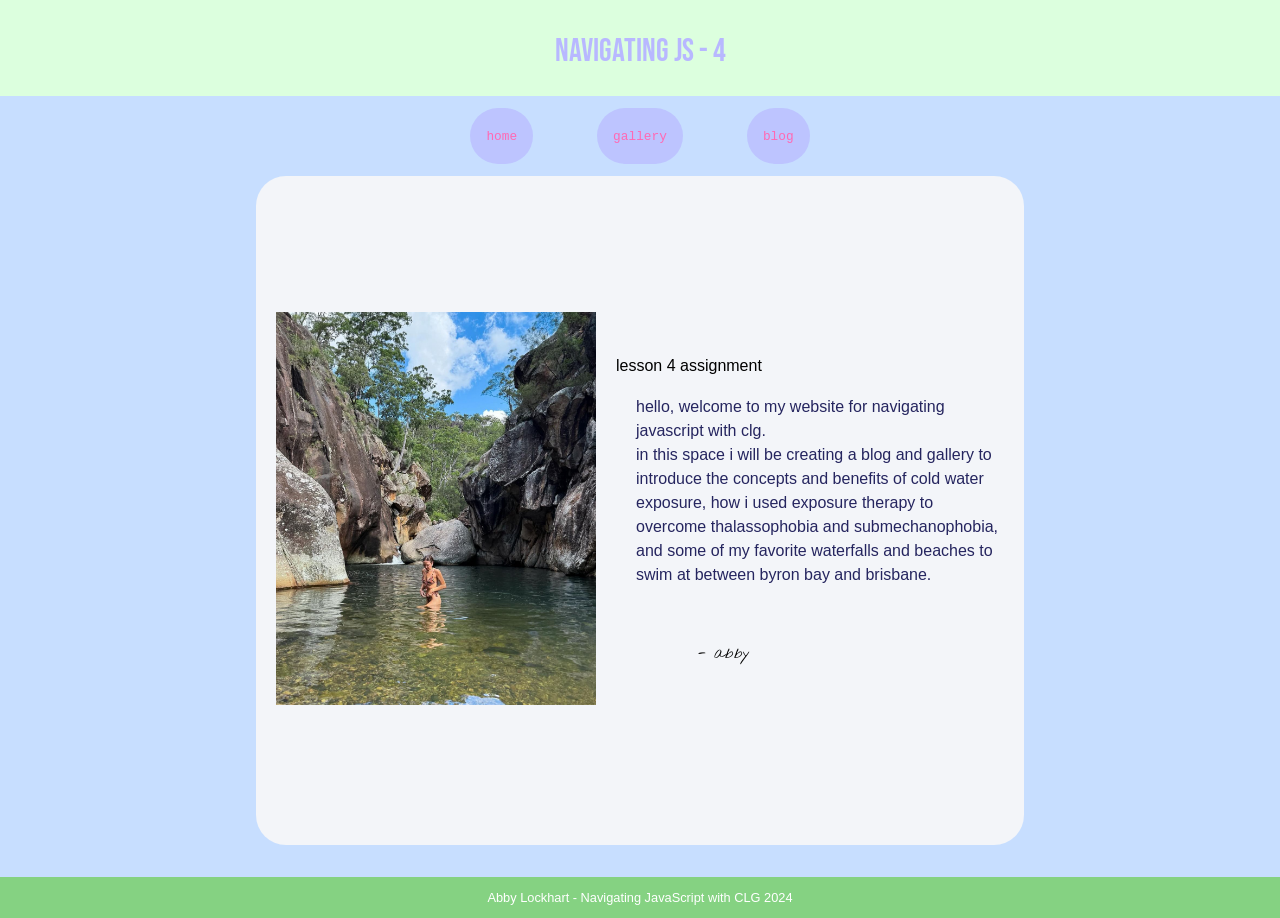
==== index.html @ 164c48e4 "Initial commit" ====
<!DOCTYPE html>
<html lang="en">
<head>
    <meta charset="UTF-8" />
    <meta name="viewport" content="width=device-width, initial-scale=1.0" />
    <link rel="stylesheet" href="css/styles.css" />
	<title>Lesson 4 - JAVASCRIPT PROJECT AND WORKSPACE </title>
	<link rel="preconnect" href="https://fonts.googleapis.com">
<link rel="preconnect" href="https://fonts.gstatic.com" crossorigin>
<link href="https://fonts.googleapis.com/css2?family=Bebas+Neue&display=swap" rel="stylesheet">
<link href="https://fonts.googleapis.com/css2?family=Nothing+You+Could+Do&display=swap" rel="stylesheet">

</head>
<body>
    
	<header>
		<div class="wrapper">
			<h1 class="logo">navigating JS - 4</h1> 
		</div>
	</header>

	<section id="nav">
		<div class="wrapper">
		<nav class="main-nav">
			<div class="nav-div"><p><a href="/">home</a></p></div>
			<div class="nav-div"><p><a href="/gallery.html">gallery</a></p></div>
			<div class="nav-div"><p><a href="/">blog</a></p></div>
		</nav>
		</div>
	</section>

	<section id="main-content" class="main">
		<div class="wrapper">
			<div class="welcome-img"><img src="/images/lower-portals.jpg" class="main-image"></div>
			<div class="welcome-text">
			<span id="colourChangeHeader">
				lesson 4 assignment</span>
				<p>
					hello, welcome to my website for navigating javascript with clg. <br>in this space i will be creating a blog and gallery to introduce the concepts and benefits of cold water exposure,  how i used exposure therapy to overcome thalassophobia and submechanophobia, and some of my favorite waterfalls and beaches to swim at between byron bay and brisbane.</p><br><br><span class="right">- abby
					</span>
			</div>

		</div>
	</section>
	
	<footer>
		<div class="wrapper">
			<p>Abby Lockhart - Navigating JavaScript with CLG 2024 </p>
		</div>
	</footer>


    <script src="js/main.js"></script>

</body>
</html>
---- css/styles.css ----
body {
    background-color: #c7deff; 
}


body, p {
    margin: 0;
    padding: 0;
    font-family: 'Helvetica Neue', Arial, Helvetica, sans-serif;

}

h1 {
    color: #b8b8ff;
    padding: 1em 0;
    margin: 0;
    font-family: "Bebas Neue", sans-serif;
    font-weight: 400;
    font-style: normal;
}


p, a {
    padding: 1.6em 0;
    font-family: 'Helvetica', Arial, sans-serif;
    font-size: 0.8rem;
    font-weight: 300;
}

header {
    height: 6rem;
    background-color: #dcffde;
}

footer {
    background-color: #85d282;
    color: #fff;
}

footer p {
    padding: 0.8rem 0;
}

.site-logo {
    width: 6em;
    margin: 1em 0;
}

.wrapper {
    width: 60%;
    margin: 0 auto;
    display: flex;
    flex-direction: row;
    align-items: center;
    justify-content: center;
    position: relative;

}
header .wrapper  {
    display:flex;
    flex-direction: column;
}

#main-content .wrapper {
    min-height: calc(93vh - 10.5em);
    background-color: #F3F5F9;
    border-radius: 30px;
    margin-bottom: 2rem;

}
.main-image{
    width: 20em;
}
.welcome-img {

    margin: 10px;
    padding: 10px;
}
.welcome-text h1 {

    margin: 10px;
    padding: 10px;
}
.welcome-text p { 

    margin: 10px;
    padding: 10px;
}



.main p {
    font-size: 1em;
    line-height: 1.5;
    color: #25255F;

}

#main-content h1 {
    font-size: 2rem;
    text-align: center;
}

.welcome-text .right {

    padding: 0 20%;
    font-family: "Nothing You Could Do", cursive;
}



#nav .main-nav {

    display: flex;
    justify-content: center;
    align-items: center;
    height: 5em;


}
.main-nav .nav-div {
    padding: 0 1em;
    margin: 2em;
    border-radius: 12em;
    background-color: #b8b8ffac;

}
.nav-div a {
    text-decoration: none;
    color: pink;
    font-family: 'Courier New', Courier, monospace;

}


a:link {
    color: hotpink;
}

a:visited{
    color: rgb(242, 0, 255);
}
a:hover{
    color: #85d282;
}
a:active{
    color: green;
}
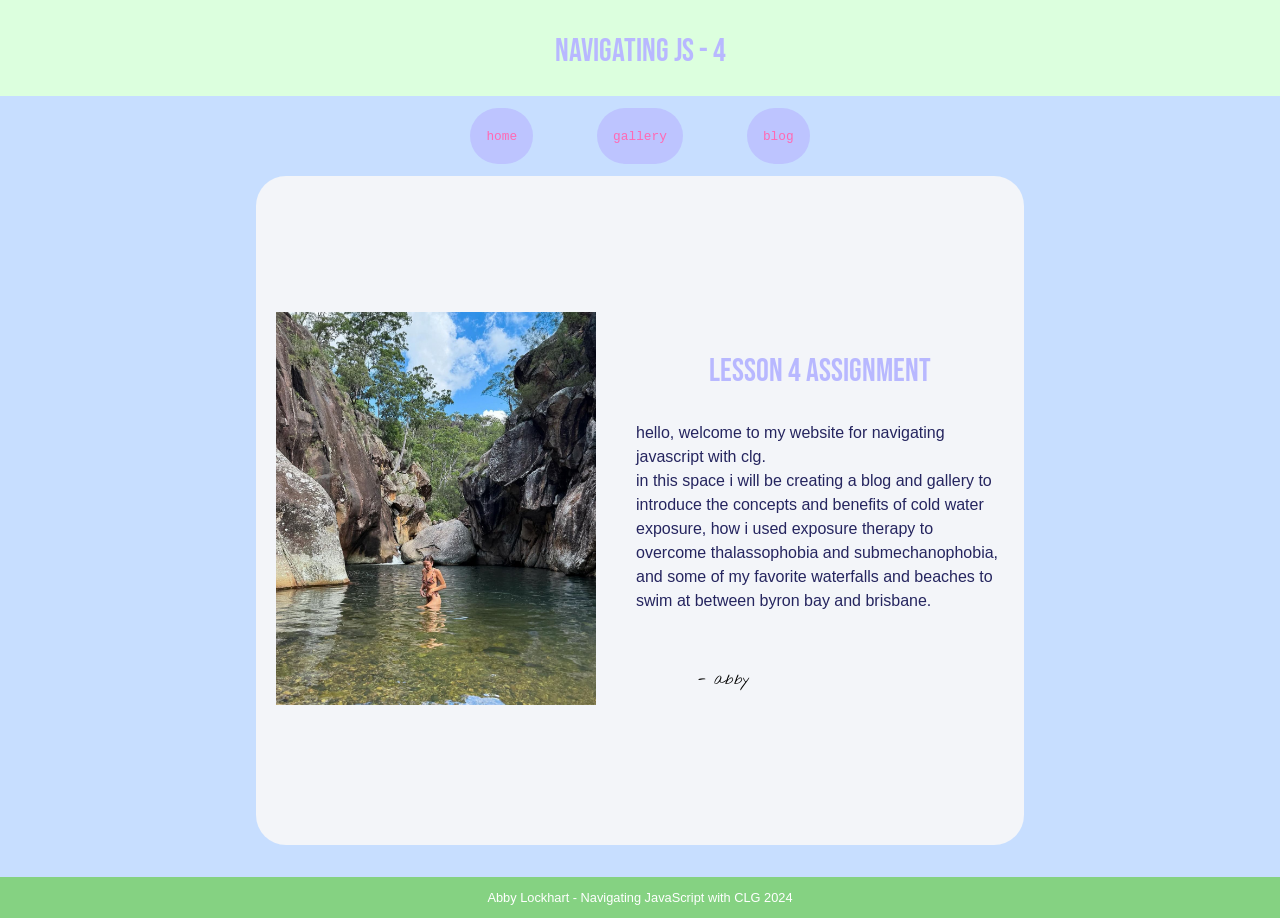
==== commit e1d0a7fc: "removed span element" ====
--- a/index.html
+++ b/index.html
@@ -33,8 +33,8 @@
 		<div class="wrapper">
 			<div class="welcome-img"><img src="/images/lower-portals.jpg" class="main-image"></div>
 			<div class="welcome-text">
-			<span id="colourChangeHeader">
-				lesson 4 assignment</span>
+			<h1>
+				lesson 4 assignment</h1>
 				<p>
 					hello, welcome to my website for navigating javascript with clg. <br>in this space i will be creating a blog and gallery to introduce the concepts and benefits of cold water exposure,  how i used exposure therapy to overcome thalassophobia and submechanophobia, and some of my favorite waterfalls and beaches to swim at between byron bay and brisbane.</p><br><br><span class="right">- abby
 					</span>
